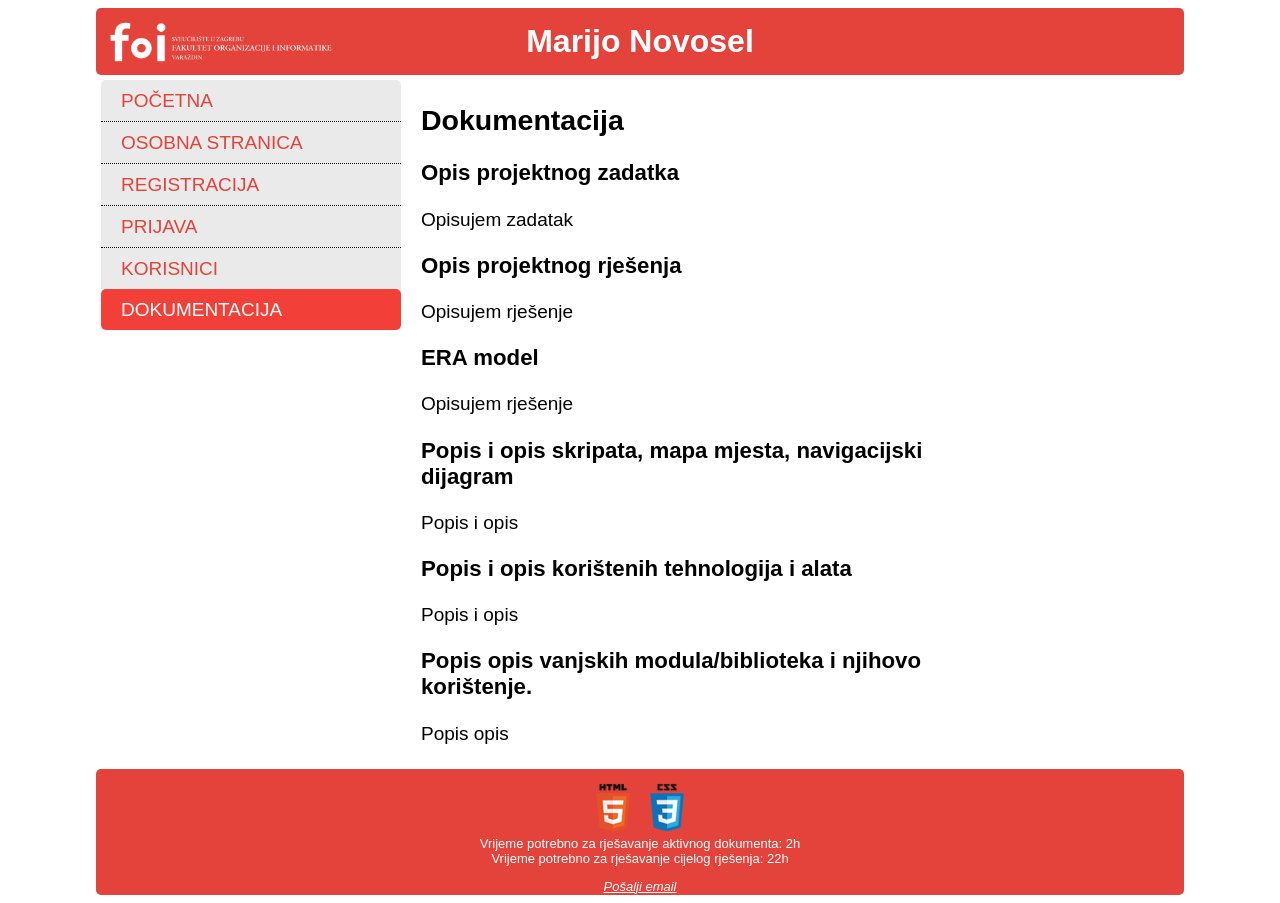
==== dokumentacija.html @ e24134e4 "dodana stranica dokumentacija.html i o_autoru.html" ====
<!DOCTYPE html>
<!--
To change this license header, choose License Headers in Project Properties.
To change this template file, choose Tools | Templates
and open the template in the editor.
-->
<html>
    <head>
        <title>Dokumentacija</title>

        <meta charset="UTF-8" />
        <meta name="author" content="Marijo Novosel">
        <meta name="application-name" content="Početna stranica">
        <meta name="description" content="Datum kreiranja: 12.03.2015.">
        
        <link rel="stylesheet" type="text/css" href="css/mnovosel1.css" />
        <link rel="stylesheet" type="text/css" media="screen and (max-width: 450px)" href="css/mnovosel1_mobitel.css"/>
        <link rel="stylesheet" type="text/css" media="screen and (min-width:451px) and (max-width: 800px)" href="css/mnovosel1_tablet.css"/>
        <link rel="stylesheet" type="text/css" media="screen and (min-width:800px) and (max-width: 1000px)" href="css/mnovosel1_pc.css"/>
        <link rel="stylesheet" type="text/css" media="screen and (min-width:1000px)" href="css/mnovosel1_tv.css"/>

    </head>
    <body>
        <header id="zaglavlje">
            Marijo Novosel
        </header>
        <nav id="meni">
            <ul>
                <li><a href="index.php">Početna</a></li>
                <li><a href="osobna.html">Osobna stranica</a></li>
                <li><a href="registracija.html">Registracija</a></li>
                <li><a href="prijava.html">Prijava</a></li>
                <li><a href="korisnici.html">Korisnici</a></li>
                <li class="meniActive">Dokumentacija</li>
            </ul>
        </nav>
        <section id="sadrzaj">
            <article>
                <h2>Dokumentacija</h2>
                
                <h3>Opis projektnog zadatka</h3>
                <p>Opisujem zadatak</p>


                <h3>Opis projektnog rješenja</h3>
                <p>Opisujem rješenje</p>  


                <h3>ERA model</h3>
                <p>Opisujem rješenje</p>
                
                <h3>Popis i opis skripata, mapa mjesta, navigacijski dijagram</h3>
                <p>Popis i opis</p>
                
                <h3>Popis i opis korištenih tehnologija i alata</h3>
                <p>Popis i opis</p>
                
                <h3>Popis opis vanjskih modula/biblioteka i njihovo korištenje.</h3>
                <p>Popis opis</p>
            </article>
        </section>
        <footer>
            <p>
                <a href="http://validator.w3.org/check?uri=referer"><img src="img/validHTML.png" alt="" height="50" /></a>
                <a href="http://jigsaw.w3.org/css-validator/check/referer"><img src="img/validCSS.png" alt="" height="50" /></a>
                <br />
                Vrijeme potrebno za rješavanje aktivnog dokumenta: 2h <br />
                Vrijeme potrebno za rješavanje cijelog rješenja: 22h <br />
            </p>
            <address>
                <a href="mailto:mnovosel1@foi.hr">Pošalji email</a>
            </address>
        </footer>
    </body>
</html>
---- css/mnovosel1.css ----
/*
To change this license header, choose License Headers in Project Properties.
To change this template file, choose Tools | Templates
and open the template in the editor.
*/
/* 
    Created on : 12.03.2015., 09:48:02
    Author     : mnovosel1
*/


body {
    font-family: Helvetica, Arial, sans-serif;
    font-size: 13px;
    
    margin-left: auto;
    margin-right: auto;
    
    width: 95%;
}

header {
    text-align: center;
    font-weight: bold;
    font-size: xx-large;
    color: #ffffff;
    
    border-radius: 5px;
    background-color: #e4433c;
    background-size: 250px;
    background-image: url(../img/logo.png);
    background-repeat: no-repeat;
    
    padding-top: 15px;
    padding-bottom: 15px;
    
    width: 100%;
}

nav#meni {
    display: inline-block;    
    padding: 5px 5px;
    
    width: 300px;
    float: left;
}

#meni > ul {
    list-style: none;
    line-height: 1;
    
    margin: 0;
    padding: 0;
}

#meni > ul li a, .meniActive {
    display: block;
    color: #e4433c;
    text-decoration: none;
    text-transform: uppercase;
    background-color:  #eaeaea;
    
    padding: 11px 20px;
    border-top-style: dotted;
    border-width: 1px;
    border-color: #000000; 
    
}

#meni > ul li:first-child a, .meniActive {
    border-top-style: none;
    border-top-left-radius: 5px;
    border-top-right-radius: 5px;
}

#meni > ul li:last-child a, .meniActive {
    border-bottom-left-radius: 5px;
    border-bottom-right-radius: 5px;
}

#meni > ul li a:hover, .meniActive {
    background-color: #f23f37;
    color: #ffffff;
}

section#sadrzaj {
    padding: 5px;
    margin-left: 10px;
    width: 50%;
    
    float: left;
}

.opodaci {
    float: right;
}

#greska {
	color: red;
	font-weight: bold;
}

form {
    background-color: #ffc3a6;
    text-align: left;
    border-radius: 5px;
    
    padding: 5px;
    margin: 4px;
    width: 65%;
}

label {
    text-align: left;
    width: 150px;
}

input {
    text-align: left; 
    margin-top: 3px;
    margin-bottom: 3px;
    width: 300px;
}

.radio {
    clear:both;
    width: auto;
    margin-left: 15px;
}

.check {
    width: auto;
    margin-top: 15px;
    margin-left: 30px;
}

table {
    width: 600px;
    border: 1px solid gray;
}

th {    
    background-color: #ffc3a6;
}

td {
    padding: 0 5px;
}

footer {
    background-color: #e4433c;
    border-radius: 5px;
    text-align: center;
    color: #ffffff;
    clear: both;
    padding: 1px;
}

footer > address > a:visited,
footer > address > a {
    color: #ffffff;
    
    width: 100%;
}

.gumb {
    background-color: #ccc;
    cursor: pointer;
    
    padding: 5px 15px;
    border-radius: 5px;
    margin-top: 5px;
    margin-bottom: 5px;
    
    width: 49%;
}
---- css/mnovosel1_mobitel.css ----
/*
To change this license header, choose License Headers in Project Properties.
To change this template file, choose Tools | Templates
and open the template in the editor.
*/
/* 
    Created on : 10.04.2015., 21:52:47
    Author     : mnovosel1
*/


header#zaglavlje {
  background-image: none;
}

section#sadrzaj {
  width: 90%;
}

form {
  width: 95%;
}

input {
  width: 95%;
}

nav#meni { 
  width: 95%;
}
---- css/mnovosel1_tablet.css ----
/*
To change this license header, choose License Headers in Project Properties.
To change this template file, choose Tools | Templates
and open the template in the editor.
*/
/* 
    Created on : 10.04.2015., 22:21:23
    Author     : mnovosel1
*/


nav#meni {
  width: 100%;
  float: none;
  text-align: center;
}

nav#meni > ul {
  text-align: center;
}

nav#meni > ul li {
  width: auto;
  float: left;
}

section#sadrzaj {
  float: none;
}
---- css/mnovosel1_pc.css ----
/*
To change this license header, choose License Headers in Project Properties.
To change this template file, choose Tools | Templates
and open the template in the editor.
*/
/* 
    Created on : 10.04.2015., 22:21:44
    Author     : mnovosel1
*/


nav#meni, section#sadrzaj {
  font-size: 14px;
}

.opodaci {
    float: none;
}
---- css/mnovosel1_tv.css ----
/*
To change this license header, choose License Headers in Project Properties.
To change this template file, choose Tools | Templates
and open the template in the editor.
*/
/* 
    Created on : 10.04.2015., 22:21:53
    Author     : mnovosel1
*/


body {    
    width: 85%;
}

nav#meni, section#sadrzaj {
  font-size: 19px;
}

.opodaci {
    float: none;
}
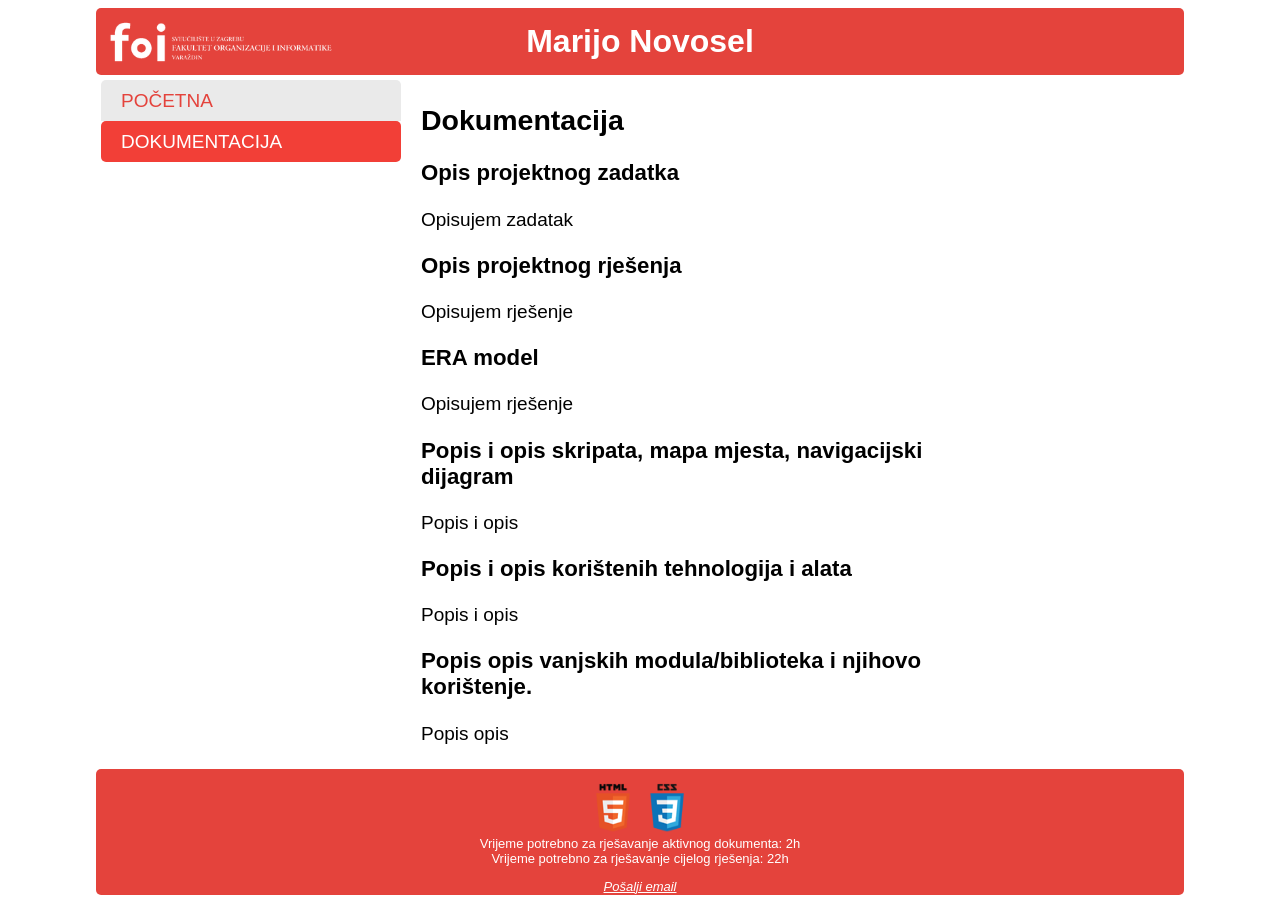
==== commit d8975516: "doradjeni meniji i sitnice.." ====
--- a/dokumentacija.html
+++ b/dokumentacija.html
@@ -27,10 +27,6 @@
         <nav id="meni">
             <ul>
                 <li><a href="index.php">Početna</a></li>
-                <li><a href="osobna.html">Osobna stranica</a></li>
-                <li><a href="registracija.html">Registracija</a></li>
-                <li><a href="prijava.html">Prijava</a></li>
-                <li><a href="korisnici.html">Korisnici</a></li>
                 <li class="meniActive">Dokumentacija</li>
             </ul>
         </nav>
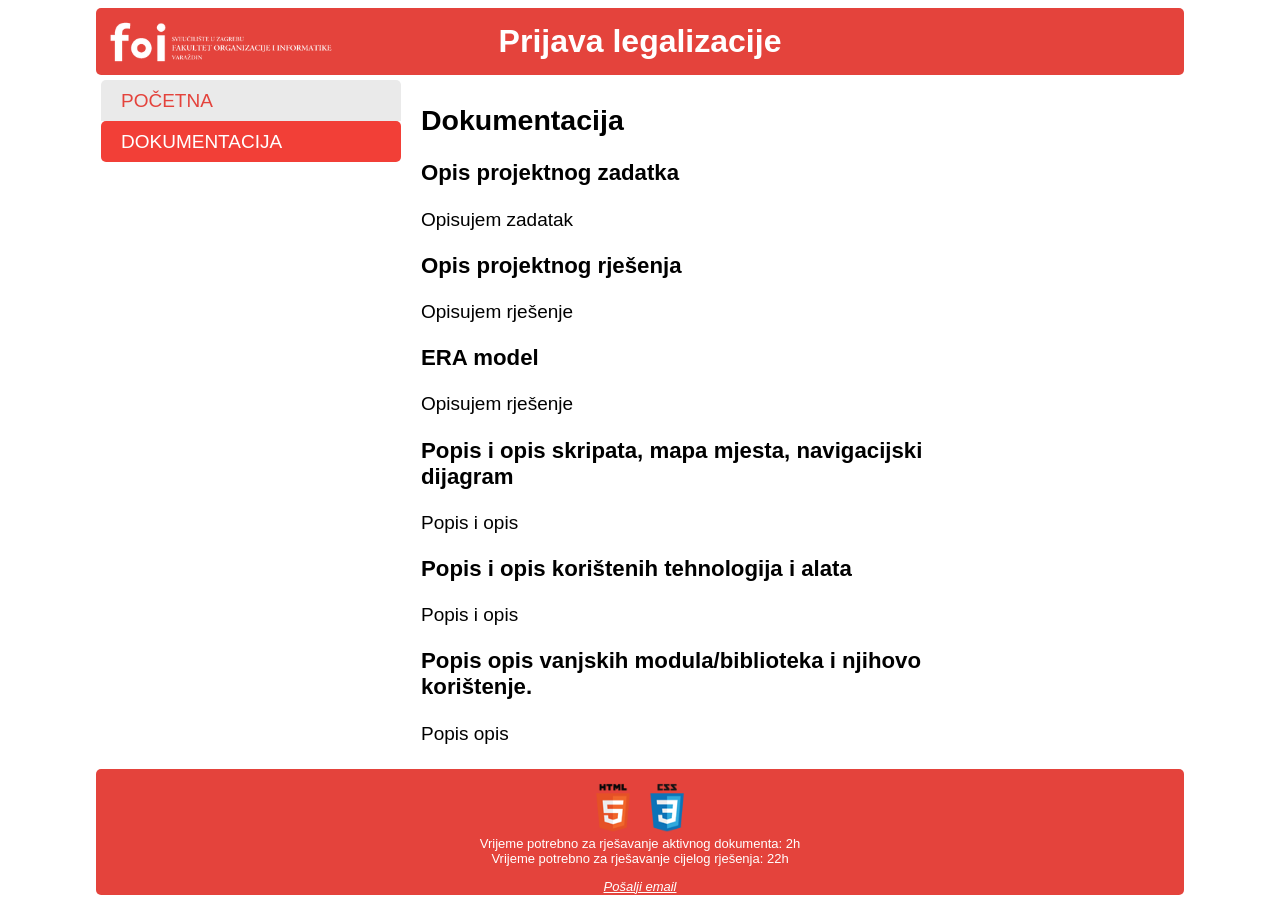
==== commit 7109c30c: "sminka i dotjerivanje" ====
--- a/dokumentacija.html
+++ b/dokumentacija.html
@@ -22,7 +22,7 @@
     </head>
     <body>
         <header id="zaglavlje">
-            Marijo Novosel
+            Prijava legalizacije
         </header>
         <nav id="meni">
             <ul>
--- a/css/mnovosel1.css
+++ b/css/mnovosel1.css
@@ -102,12 +102,12 @@
 
 form {
     background-color: #ffc3a6;
-    text-align: left;
+    text-align: right;
     border-radius: 5px;
     
-    padding: 5px;
+    padding: 15px;
     margin: 4px;
-    width: 65%;
+    #width: 65%;
 }
 
 label {
@@ -119,7 +119,7 @@
     text-align: left; 
     margin-top: 3px;
     margin-bottom: 3px;
-    width: 300px;
+    #width: 300px;
 }
 
 .radio {
